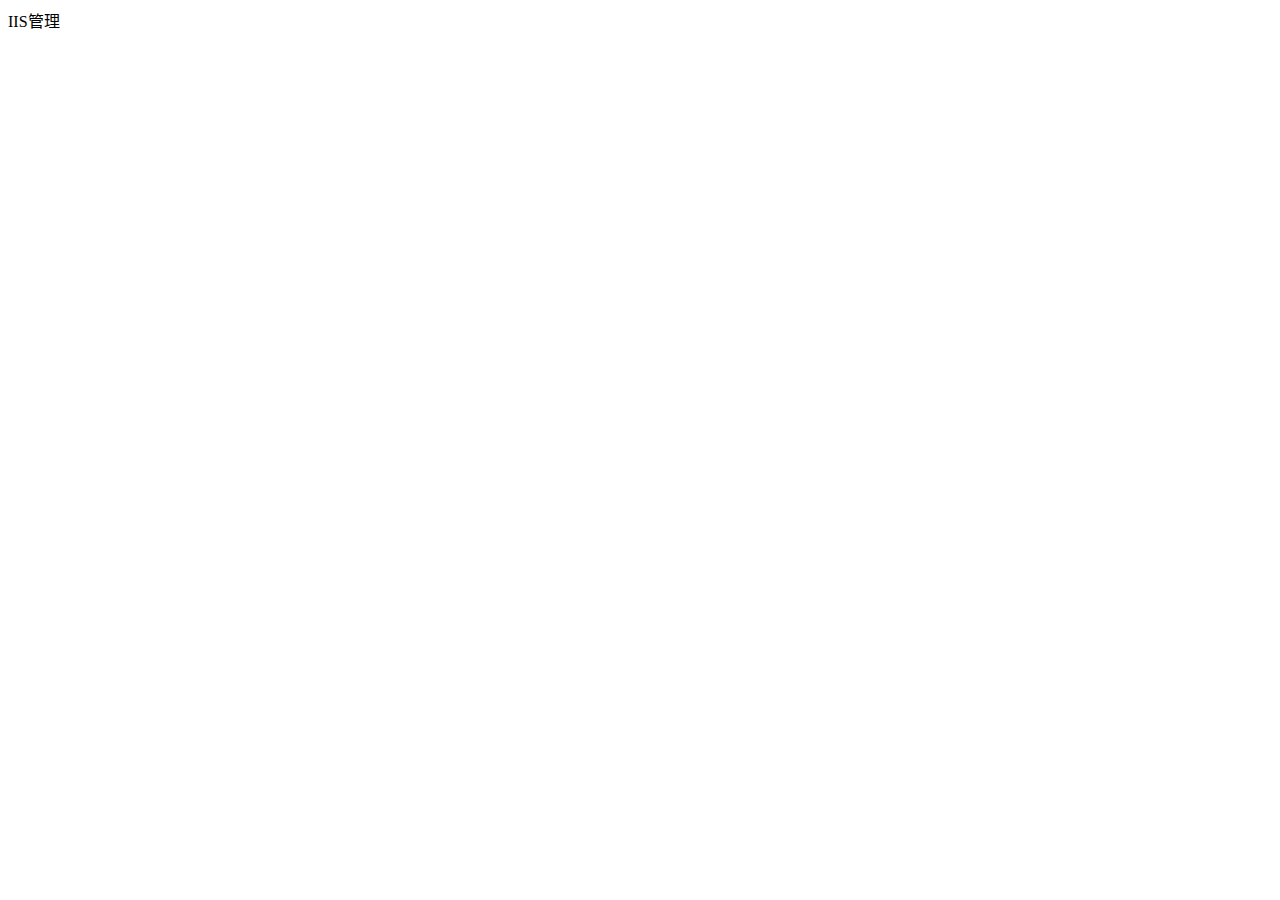
==== src/main/resources/templates/index.html @ e21505e8 "添加网站文件在线管理" ====
<!DOCTYPE html>
<html lang="zh-CN" xmlns:th="http://www.thymeleaf.org">
<head>
    <meta http-equiv="Content-Type" content="text/html; charset=UTF-8"/>
    <meta name="viewport" content="width=device-width, initial-scale=1, maximum-scale=1.0"/>
    <title>IIS管理</title>
    <link type="text/css" rel="stylesheet" th:href="@{/assets/lib/elementui/index.css}">
    <link type="text/css" rel="stylesheet" th:href="@{/assets/css/index.css}">
</head>
<body>
<div v-cloak id="app">
    <div class="layout">
        <el-container>
            <el-header>
                <div>IIS管理</div>
            </el-header>
            <el-main>
                <div class="search-panel">
                    <el-input suffix-icon="el-icon-search"
                              placeholder="输入网站名称进行搜索..."
                              clearable
                              v-model.trim="keywords"
                              @input="searchHandler">
                    </el-input>
                </div>
                <el-table stripe
                          border
                          size="medium"
                          :data="searchDatas">
                    <el-table-column prop="siteName" label="网站"></el-table-column>
                    <el-table-column prop="bindings" label="绑定" show-overflow-tooltip>
                        <template slot-scope="scope">
                            <el-link type="primary"
                                     v-if="scope.row.url"
                                     :title="scope.row.bindings"
                                     target="_blank"
                                     :href="scope.row.url"
                                     v-text="scope.row.bindings"></el-link>
                            <span v-else
                                  :title="scope.row.bindings" v-text="scope.row.bindings"></span>
                        </template>
                    </el-table-column>
                    <el-table-column prop="physicalPath" label="虚拟路径" show-overflow-tooltip></el-table-column>
                    <el-table-column prop="siteState" label="网站状态" width="100">
                        <template slot-scope="scope">
                            <el-tag type="info" size="small" v-if="scope.row.siteState==='Stopped'">已停止</el-tag>
                            <el-tag type="success" effect="dark" size="small" v-else>已启动</el-tag>
                        </template>
                    </el-table-column>
                    <el-table-column prop="apppoolState" label="应用池状态" width="100">
                        <template slot-scope="scope">
                            <el-tag type="info" size="small" v-if="scope.row.apppoolState==='Stopped'">已停止</el-tag>
                            <el-tag type="success" effect="dark" size="small" v-else>已启动</el-tag>
                        </template>
                    </el-table-column>
                    <el-table-column label="操作" width="400">
                        <template slot-scope="scope">
                            <el-button type="text" size="small"
                                       v-if="scope.row.siteState==='Stopped'"
                                       @click="siteState(scope.row.id, 'start')">启动网站</el-button>
                            <el-button type="text" size="small"
                                       v-else @click="siteState(scope.row.id, 'stop')">停止网站</el-button>
                            <el-button type="text" size="small"
                                       @click="siteState(scope.row.id, 'restart')">重启网站</el-button>

                            <el-button type="text" size="small"
                                       v-if="scope.row.apppoolState==='Stopped'"
                                       @click="apppoolState(scope.row.id, 'start')">启动应用池</el-button>
                            <el-button type="text" size="small"
                                       v-else @click="apppoolState(scope.row.id, 'stop')">停止应用池</el-button>
                            <el-button type="text" size="small"
                                       @click="apppoolState(scope.row.id, 'recycle')">回收应用池</el-button>

                            <el-button type="text" size="small"
                                       @click="showFile(scope.row)">管理</el-button>
                        </template>
                    </el-table-column>
                </el-table>
            </el-main>
        </el-container>
    </div>
    <show-file-dialog ref="showFileDialog"></show-file-dialog>
</div>
<script type="text/javascript" th:src="@{/assets/lib/vue.min.js}"></script>
<script type="text/javascript" th:src="@{/assets/lib/elementui/index.js}"></script>
<script type="text/javascript" th:src="@{/assets/lib/axios.min.js}"></script>
<script type="text/javascript" th:src="@{/assets/js/vue-utils.js}"></script>
<div th:replace="components/show-file-dialog::show-file-dialog"></div>
<script type="text/javascript" th:src="@{/assets/js/index.js}"></script>
</body>
</html>
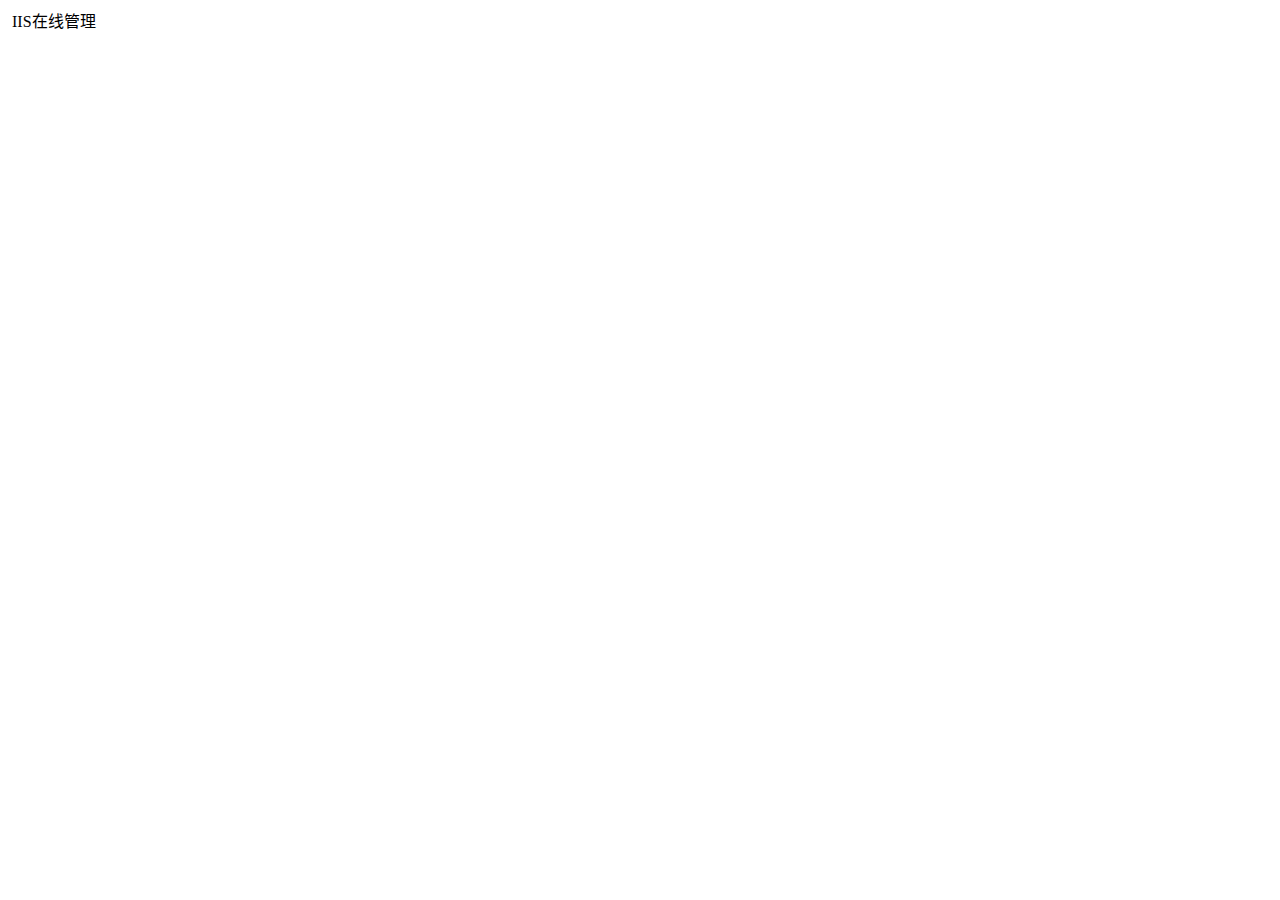
==== commit bdd99584: "增加简单的登录功能" ====
--- a/src/main/resources/templates/index.html
+++ b/src/main/resources/templates/index.html
@@ -12,7 +12,10 @@
     <div class="layout">
         <el-container>
             <el-header>
-                <div>IIS管理</div>
+                <div>
+                    <img th:src="@{/assets/image/iis-logo.png}" alt="" />
+                    <span>IIS在线管理</span>
+                </div>
             </el-header>
             <el-main>
                 <div class="search-panel">
@@ -27,6 +30,7 @@
                           border
                           size="medium"
                           :data="searchDatas">
+                    <el-table-column label="序号" align="center" type="index" width="55"></el-table-column>
                     <el-table-column prop="siteName" label="网站"></el-table-column>
                     <el-table-column prop="bindings" label="绑定" show-overflow-tooltip>
                         <template slot-scope="scope">
